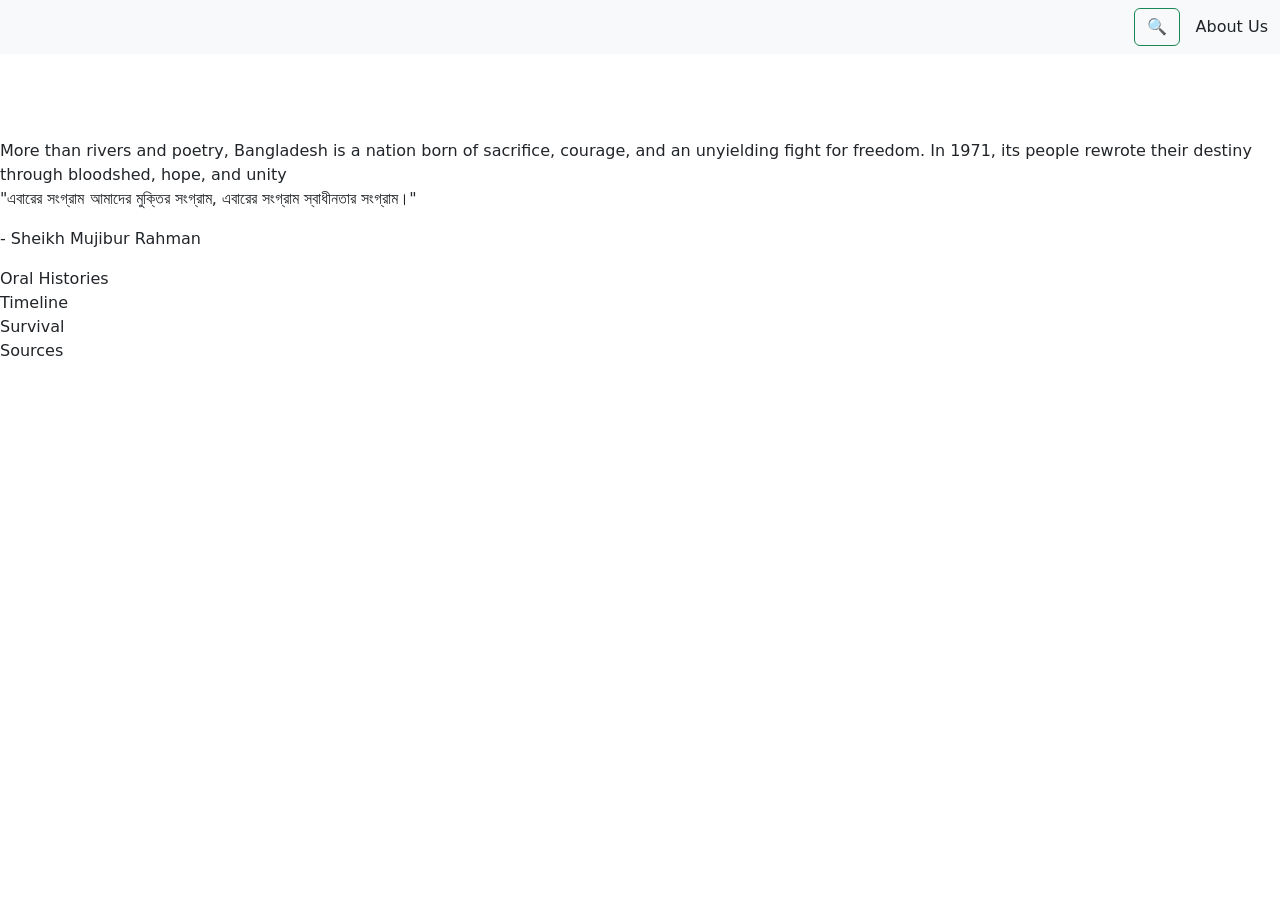
==== index.html @ b650f35e "Create index.html" ====
<!DOCTYPE html>
<html lang="en">
  <head>
    <meta charset="UTF-8" />
    <title>War of 1971</title>
    <!-- Bootstrap CSS link -->
    <link
      href="https://cdn.jsdelivr.net/npm/bootstrap@5.3.0/dist/css/bootstrap.min.css"
      rel="stylesheet"
    />
    <!-- Your CSS -->
    <link rel="stylesheet" href="style.css" />
    <!-- Your JS -->
    <script src="script.js" defer></script>
  </head>
  <body>

  <nav class="navbar navbar-expand-lg navbar-light bg-light">
  <div class="container-fluid">

    <!-- Toggler on the LEFT -->
    <button class="navbar-toggler me-2" type="button" data-bs-toggle="collapse" data-bs-target="#navbarNav">
      <span class="navbar-toggler-icon"></span>
    </button>

    <!-- Brand -->
    

    <!-- Collapsible content -->
    <div class="collapse navbar-collapse" id="navbarNav">
      <!-- Left nav items -->
      <ul class="navbar-nav me-auto">
        <li class="nav-item">
        
        
      </ul>

      <!-- Right-side search and link -->
      <form class="d-flex align-items-center">
        
        <button class="btn btn-outline-success" type="submit">🔍</button>
        <a class="nav-link ms-3" href="#">About Us</a>
      </form>
    </div>
  </div>
</nav>

    <!-- Hero Image Banner -->
    <section class="hero-banner d-flex align-items-center justify-content-center text-white text-center">
      <h1 class="display-3 fw-bold">BANGLADESH</h1>
    </section>

   
    <div class="middle-box">
      More than rivers and poetry, Bangladesh is a nation born of sacrifice, courage, and an unyielding fight for freedom. In 1971, its people rewrote their destiny through bloodshed, hope, and unity
    </div>

    <div class="Black-box">
      "এবারের সংগ্রাম আমাদের মুক্তির সংগ্রাম, এবারের সংগ্রাম স্বাধীনতার সংগ্রাম।"
      <p></p>
      <p>- Sheikh Mujibur Rahman </p>

      <!-- how do i make the text <center ---> 
       <!--how do i make the "- Sheikh Mujibur Rahman" text from the left side? -->
      
    </div>

    <div class="bottom-section">
      <div class="info-box">Oral Histories</div>  <!--will add the image in the box then add the text at the bottom -->
      
      <div 
        class="info-box">Timeline </div>
      
      <div class="info-box">Survival</div>
      <div class="info-box">Sources</div>
    </div>
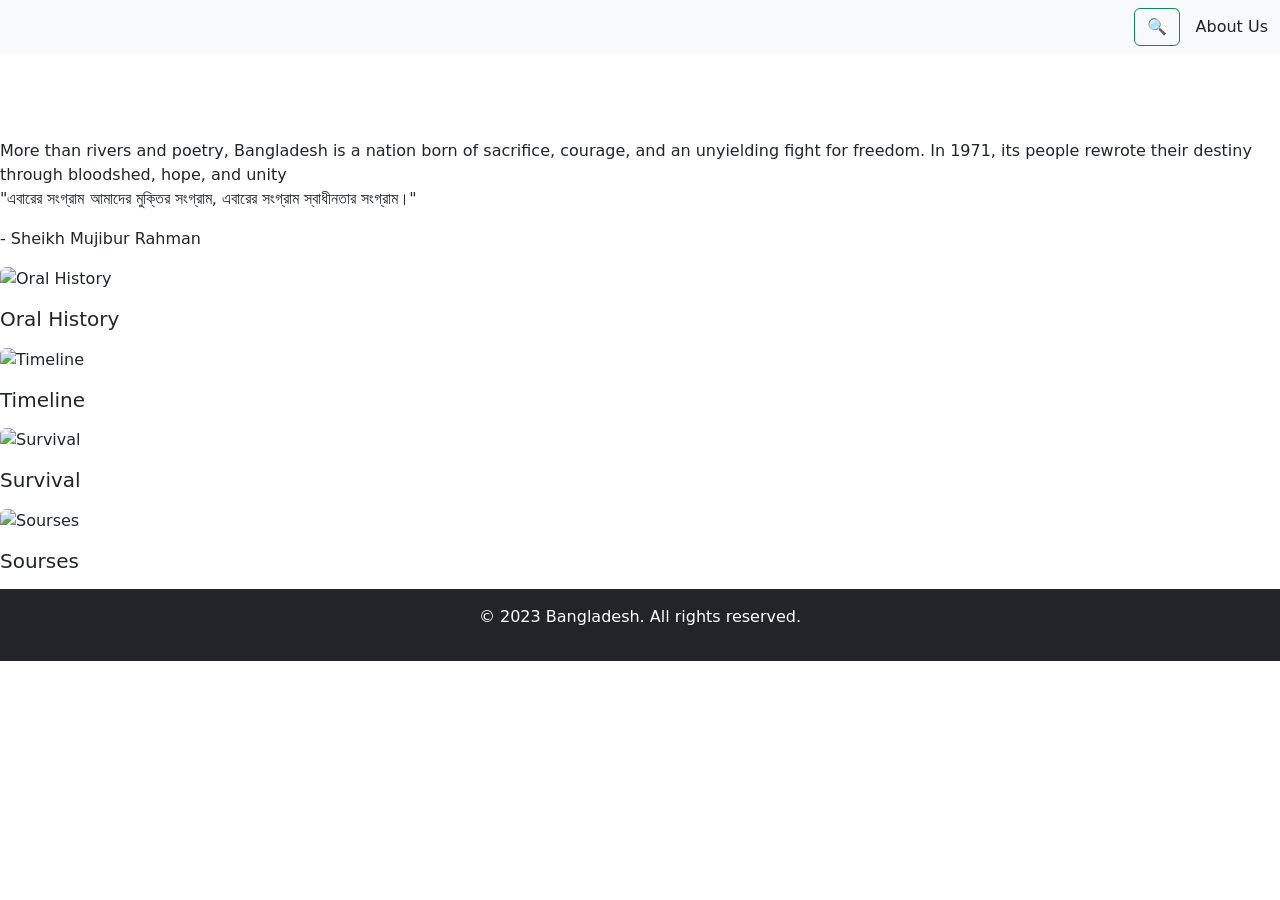
==== commit 367aca1f: "Update index.html" ====
--- a/index.html
+++ b/index.html
@@ -1,78 +1,108 @@
 <!DOCTYPE html>
 <html lang="en">
-  <head>
-    <meta charset="UTF-8" />
-    <title>War of 1971</title>
-    <!-- Bootstrap CSS link -->
-    <link
-      href="https://cdn.jsdelivr.net/npm/bootstrap@5.3.0/dist/css/bootstrap.min.css"
-      rel="stylesheet"
-    />
-    <!-- Your CSS -->
-    <link rel="stylesheet" href="style.css" />
-    <!-- Your JS -->
-    <script src="script.js" defer></script>
-  </head>
-  <body>
+
+<head>
+  <meta charset="UTF-8" />
+  <title>War of 1971</title>
+  <!-- Bootstrap CSS link -->
+  <link href="https://cdn.jsdelivr.net/npm/bootstrap@5.3.0/dist/css/bootstrap.min.css" rel="stylesheet" />
+  <!-- Your CSS -->
+  <link rel="stylesheet" href="style.css" />
+  <!-- Your JS -->
+  <script src="script.js" defer></script>
+</head>
+
+<body>
 
   <nav class="navbar navbar-expand-lg navbar-light bg-light">
-  <div class="container-fluid">
+    <div class="container-fluid">
 
-    <!-- Toggler on the LEFT -->
-    <button class="navbar-toggler me-2" type="button" data-bs-toggle="collapse" data-bs-target="#navbarNav">
-      <span class="navbar-toggler-icon"></span>
-    </button>
+      <!-- Toggler on the LEFT -->
+      <button class="navbar-toggler me-2" type="button" data-bs-toggle="collapse" data-bs-target="#navbarNav">
+        <span class="navbar-toggler-icon"></span>
+      </button>
 
-    <!-- Brand -->
-    
+      <!-- Brand -->
 
-    <!-- Collapsible content -->
-    <div class="collapse navbar-collapse" id="navbarNav">
-      <!-- Left nav items -->
-      <ul class="navbar-nav me-auto">
-        <li class="nav-item">
-        
-        
-      </ul>
 
-      <!-- Right-side search and link -->
-      <form class="d-flex align-items-center">
-        
-        <button class="btn btn-outline-success" type="submit">🔍</button>
-        <a class="nav-link ms-3" href="#">About Us</a>
-      </form>
+      <!-- Collapsible content -->
+      <div class="collapse navbar-collapse" id="navbarNav">
+        <!-- Left nav items -->
+        <ul class="navbar-nav me-auto">
+          <li class="nav-item">
+
+
+        </ul>
+
+        <!-- Right-side search and link -->
+        <form class="d-flex align-items-center">
+
+          <button class="btn btn-outline-success" type="submit">🔍</button>
+          <a class="nav-link ms-3" href="#">About Us</a>
+        </form>
+      </div>
     </div>
+  </nav>
+
+  <!-- Hero Image Banner -->
+  <section class="hero-banner d-flex align-items-center justify-content-center text-white text-center">
+    <h1 class="display-3 fw-bold">BANGLADESH</h1>
+  </section>
+
+
+  <div class="middle-box">
+    More than rivers and poetry, Bangladesh is a nation born of sacrifice, courage, and an unyielding fight for freedom.
+    In 1971, its people rewrote their destiny through bloodshed, hope, and unity
   </div>
-</nav>
 
-    <!-- Hero Image Banner -->
-    <section class="hero-banner d-flex align-items-center justify-content-center text-white text-center">
-      <h1 class="display-3 fw-bold">BANGLADESH</h1>
-    </section>
+  <div class="Black-box">
+    "এবারের সংগ্রাম আমাদের মুক্তির সংগ্রাম, এবারের সংগ্রাম স্বাধীনতার সংগ্রাম।"
+    <p></p>
+    <p>- Sheikh Mujibur Rahman </p>
 
-   
-    <div class="middle-box">
-      More than rivers and poetry, Bangladesh is a nation born of sacrifice, courage, and an unyielding fight for freedom. In 1971, its people rewrote their destiny through bloodshed, hope, and unity
-    </div>
+    <!-- how do i make the text <center --->
+    <!--how do i make the "- Sheikh Mujibur Rahman" text from the left side? -->
 
-    <div class="Black-box">
-      "এবারের সংগ্রাম আমাদের মুক্তির সংগ্রাম, এবারের সংগ্রাম স্বাধীনতার সংগ্রাম।"
-      <p></p>
-      <p>- Sheikh Mujibur Rahman </p>
+  </div>
 
-      <!-- how do i make the text <center ---> 
-       <!--how do i make the "- Sheikh Mujibur Rahman" text from the left side? -->
-      
-    </div>
+  <div class="info-box">
+    <img
+      src="https://i.guim.co.uk/img/static/Guardian/world/gallery/2008/apr/07/bangladesh1971/child-1561.jpg?width=720&quality=45&auto=format&fit=max&dpr=2&s=ee27723d43e3846bf41350d6868d6d5d"
+      class="img-fluid rounded" alt="Oral History" link="" style="width: 300px; height: 300px; object-fit: cover" />
+    <h5 class="mt-3">Oral History</h5>
+    <p></p>
+  </div>
 
-    <div class="bottom-section">
-      <div class="info-box">Oral Histories</div>  <!--will add the image in the box then add the text at the bottom -->
-      
-      <div 
-        class="info-box">Timeline </div>
-      
-      <div class="info-box">Survival</div>
-      <div class="info-box">Sources</div>
-    </div>
+  <div class="info-box">
+    <img
+      src="https://i.guim.co.uk/img/static/Guardian/world/gallery/2008/apr/07/bangladesh1971/march-6414.jpg?width=720&quality=45&auto=format&fit=max&dpr=2&s=bfc4c86ca0373d99e9b0c21ea6fd09aa"
+      class="img-fluid rounded" 
+      alt="Timeline" href="timeline.html" style="width: 300px; height: 300px; object-fit: cover" />
+    <h5 class="mt-3">Timeline</h5>
+    <p></p>
+  </div>
 
-    
+  <div class="info-box">
+    <img
+      src="https://i.guim.co.uk/img/static/Guardian/world/gallery/2008/apr/07/bangladesh1971/arrows-585.jpg?width=720&quality=45&auto=format&fit=max&dpr=2&s=ad8326c4dd406a55c41a7cc50818f6b5"
+      class="img-fluid rounded" alt="Survival" link="" style="width: 300px; height: 300px; object-fit: cover" />
+    <h5 class="mt-3">Survival</h5>
+    <p></p>
+  </div>
+
+
+
+  <div class="info-box">
+    <img src="https://tfe-bd.sgp1.cdn.digitaloceanspaces.com/uploads/1585147416.jpg" class="img-fluid rounded"
+      alt="Sourses" link="" style="width: 300px; height: 300px; object-fit: cover" />
+    <h5 class="mt-3">Sourses</h5>
+    <p></p>
+  </div>
+
+  </div>
+
+ <div> 
+    <footer class="bg-dark text-white text-center py-3">
+      <p>&copy; 2023 Bangladesh. All rights reserved.</p>
+    </footer>
+ </div>
